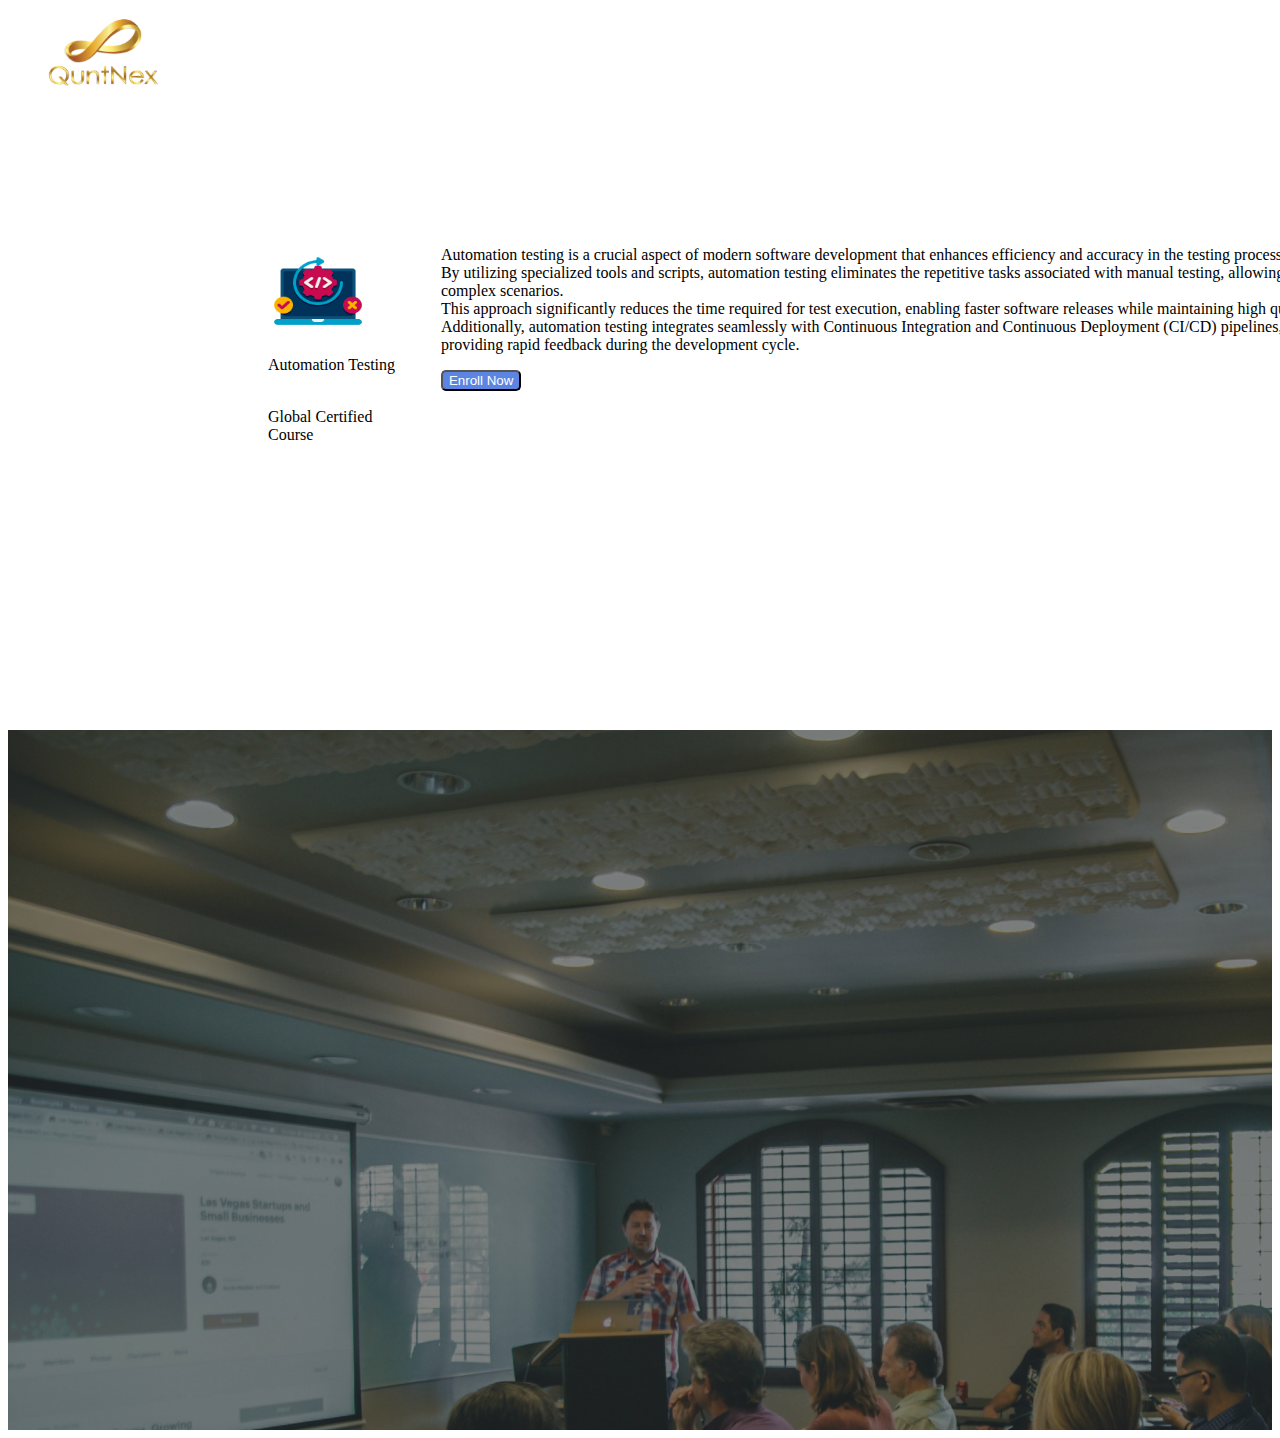
==== automation.html @ 46af8596 "uploading project" ====
<!DOCTYPE html>
<html lang="en">
<head>
    <meta charset="UTF-8">
    <meta name="viewport" content="width=device-width, initial-scale=1.0">
    <title>Registration page</title>
</head>
<link href="https://cdn.jsdelivr.net/npm/bootstrap@5.0.2/dist/css/bootstrap.min.css" rel="stylesheet" integrity="sha384-EVSTQN3/azprG1Anm3QDgpJLIm9Nao0Yz1ztcQTwFspd3yD65VohhpuuCOmLASjC" crossorigin="anonymous">
<link rel="stylesheet" href="index.css" type="text/css">
<body>



    <header class="banner-quntnex">

        <img src="./banner-quntnex.png"width="150"height="100" alt="">



    </header><br>





<div class="section-2">

    <div class="logo pt-3">

        <figure>
        <img src="./automated.png   "width="100"height="90" alt="">
        <figcaption">
            <p>Automation Testing</p><br>Global Certified Course
        </figcaption>

        </figure>

    </div>

    <div class="contents-3">

        <p>
            Automation testing is a crucial aspect of modern software development that enhances efficiency and accuracy in the testing process. <br> By utilizing specialized tools and scripts, automation testing eliminates the repetitive tasks associated with manual testing, allowing teams to focus on more complex scenarios. <br> This approach significantly reduces the time required for test execution, enabling faster software releases while maintaining high quality. <br> Additionally, automation testing integrates seamlessly with Continuous Integration and Continuous Deployment (CI/CD) pipelines, <br> providing rapid feedback during the development cycle.
        </p>


        <button><a style="text-decoration: none;" href="enroll.html">Enroll Now </a></button>


    </div>

    

</div>
    

<div class="bgimage">



</div>




   

    <script src="https://cdn.jsdelivr.net/npm/bootstrap@5.0.2/dist/js/bootstrap.bundle.min.js" integrity="sha384-MrcW6ZMFYlzcLA8Nl+NtUVF0sA7MsXsP1UyJoMp4YLEuNSfAP+JcXn/tWtIaxVXM" crossorigin="anonymous"></script>
    <script src="https://cdn.jsdelivr.net/npm/@popperjs/core@2.9.2/dist/umd/popper.min.js" integrity="sha384-IQsoLXl5PILFhosVNubq5LC7Qb9DXgDA9i+tQ8Zj3iwWAwPtgFTxbJ8NT4GN1R8p" crossorigin="anonymous"></script>
    <script src="https://cdn.jsdelivr.net/npm/bootstrap@5.0.2/dist/js/bootstrap.min.js" integrity="sha384-cVKIPhGWiC2Al4u+LWgxfKTRIcfu0JTxR+EQDz/bgldoEyl4H0zUF0QKbrJ0EcQF" crossorigin="anonymous"></script>
</body>
</html>
---- index.css ----
.bgimage{

    background-image: url(./unspa.jpg);
    width: 100%;
    height: 700px;
}

.banner-quntnex{

    margin-left: 20px;
}

.flex-container{

    display: flex;
}

figure{

    padding-left: 20px;

}

a{

    color: #ffffff;
}

.contents{

    margin-left: 550px;
    margin-top: 150px;
}

.section-2{

    
    width: 100%;
    height: 500px;
    margin-left: 200px;
    margin-top: 100px;
    display: flex;
}


body{

    overflow-x: hidden;
}


button{

    border-radius: 5px;
    background-color: rgb(92, 132, 226);
    color: #ffffff;
}

.form{

    background-color: #e2dddd;
    width: 23%;
    height: 350px;
    border-radius: 10px;
    margin-left: 550px;
    padding-left: 50px;
    margin-top: 150px;
}


.login{

    margin-top: 150px;
    background-color: rgb(33, 151, 248);
    width: 25%;
    margin-left: 550px;
    border-radius: 15px;

}

input{

    border-radius: 10px;
    border: 1px solid rgb(193, 190, 190);
}
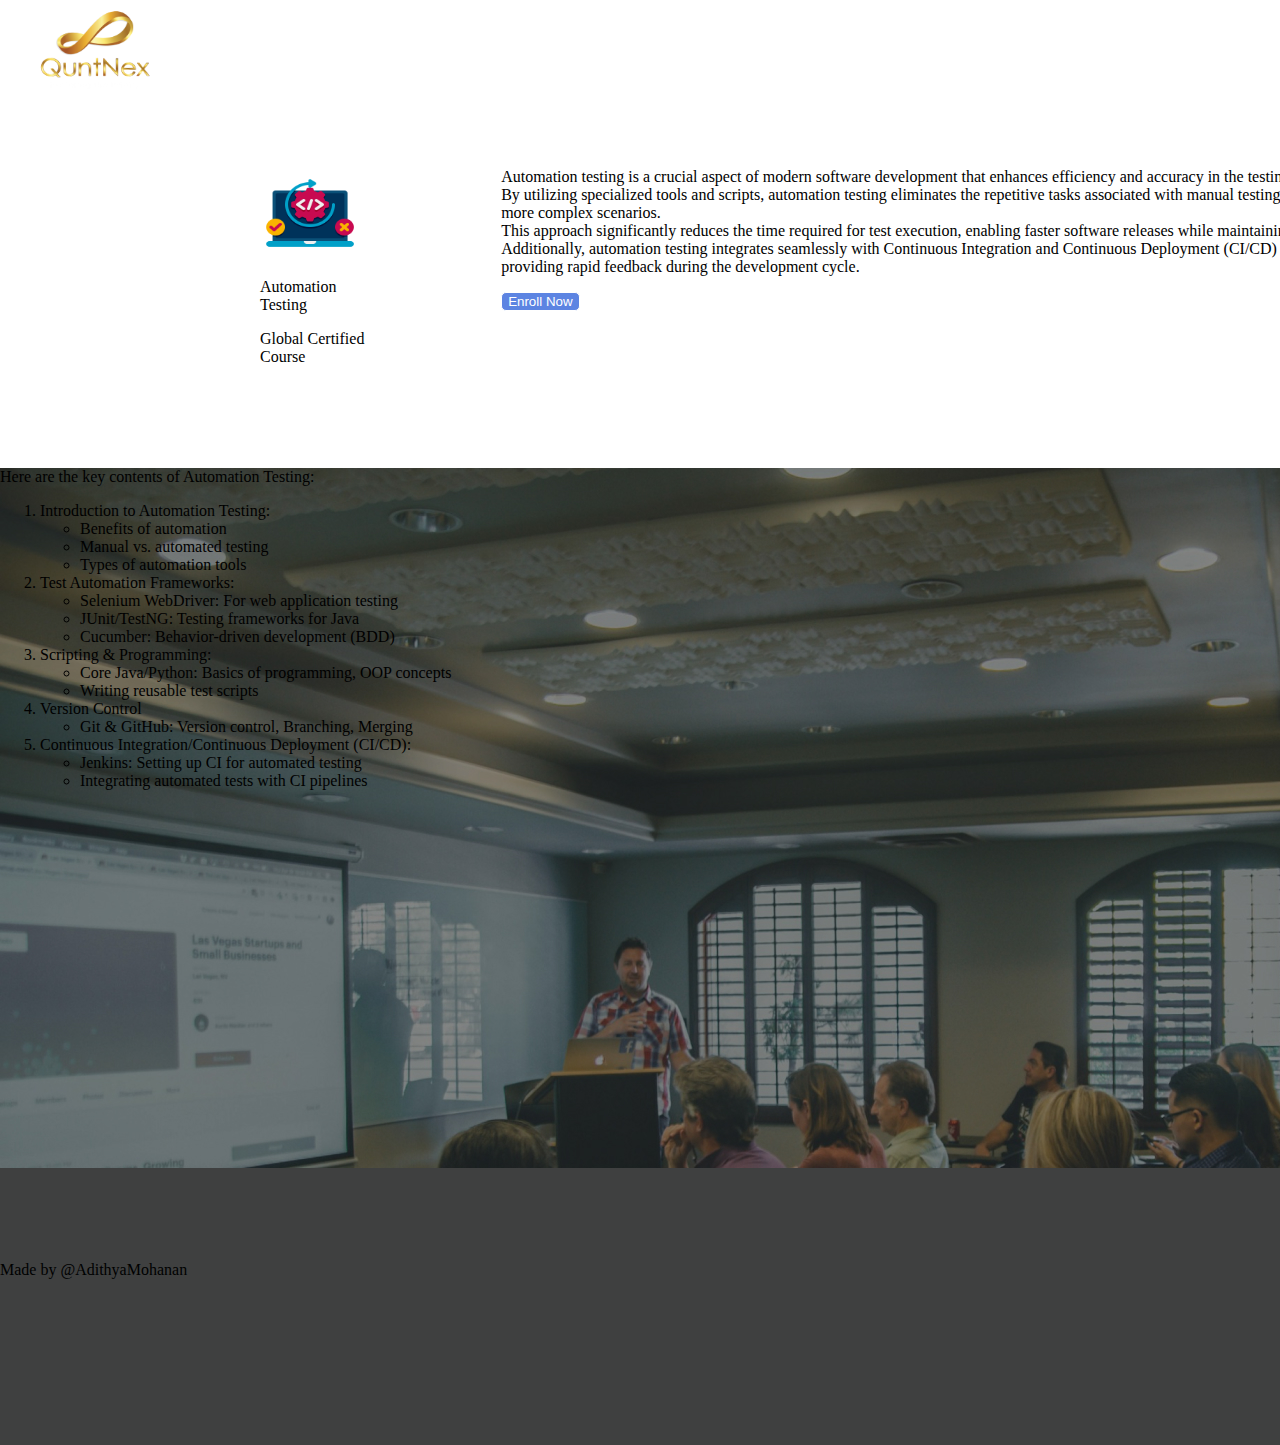
==== commit 74b5089d: "updating changes" ====
--- a/automation.html
+++ b/automation.html
@@ -13,7 +13,7 @@
 
     <header class="banner-quntnex">
 
-        <img src="./banner-quntnex.png"width="150"height="100" alt="">
+        <a href="./home.html"><img src="./banner-quntnex.png"width="150"height="100" alt=""></a>
 
 
 
@@ -30,7 +30,7 @@
         <figure>
         <img src="./automated.png   "width="100"height="90" alt="">
         <figcaption">
-            <p>Automation Testing</p><br>Global Certified Course
+            <p>Automation Testing</p>Global Certified Course
         </figcaption>
 
         </figure>
@@ -56,10 +56,62 @@
 
 <div class="bgimage">
 
+    <div class="main-body">
+
+        <div class="para p-5 text-white">
+
+            <p>Here are the key contents of Automation Testing:</p>
+
+        </div>
+
+        <div class="sections-content pt-3 text-white">
+
+            <ol>
+                <li>Introduction to Automation Testing:</li>
+
+                <ul>
+                    <li>Benefits of automation</li>
+                    <li>Manual vs. automated testing</li>
+                    <li>Types of automation tools</li>
+                </ul>
+                <li>Test Automation Frameworks:</li>
+                <ul>
+                    <li>Selenium WebDriver: For web application testing</li>
+                    <li>JUnit/TestNG: Testing frameworks for Java</li>
+                    <li>Cucumber: Behavior-driven development (BDD)</li>
+                </ul>
+                <li>Scripting & Programming:</li>
+                <ul>
+                    <li>Core Java/Python: Basics of programming, OOP concepts</li>
+                   <li>Writing reusable test scripts</li>
+                </ul>
+                <li>Version Control</li>
+                <ul>
+                    <li>Git & GitHub: Version control, Branching, Merging</li>
+                </ul>
+                <li>Continuous Integration/Continuous Deployment (CI/CD):</li>
+                <ul>
+                    <li>Jenkins: Setting up CI for automated testing</li>
+                   <li>Integrating automated tests with CI pipelines</li>
+                </ul>
+            </ol>
+  
+        </div>
+
+
+    </div>
+
 
 
 </div>
 
+<div class="footer text-center text-white">
+
+    <p>Made by @AdithyaMohanan</p>
+
+
+
+</div>
 
 
 
--- a/index.css
+++ b/index.css
@@ -13,6 +13,8 @@
 .flex-container{
 
     display: flex;
+    
+
 }
 
 figure{
@@ -36,9 +38,9 @@
 
     
     width: 100%;
-    height: 500px;
+    height: 300px;
     margin-left: 200px;
-    margin-top: 100px;
+    margin-top: 30px;
     display: flex;
 }
 
@@ -46,6 +48,8 @@
 body{
 
     overflow-x: hidden;
+    padding: 0;
+    margin: 0;
 }
 
 
@@ -54,19 +58,15 @@
     border-radius: 5px;
     background-color: rgb(92, 132, 226);
     color: #ffffff;
+    border: 1px solid rgb(255, 255, 255);
 }
 
-.form{
-
-    background-color: #e2dddd;
-    width: 23%;
-    height: 350px;
-    border-radius: 10px;
-    margin-left: 550px;
-    padding-left: 50px;
-    margin-top: 150px;
+.form2{
+    
+    
+    margin-left: 555px;
+    padding-top: 150px;
 }
-
 
 .login{
 
@@ -82,4 +82,41 @@
 
     border-radius: 10px;
     border: 1px solid rgb(193, 190, 190);
+}
+
+.contents-3{
+
+    margin-left: 80px;
+
+
+}
+
+.anime{
+
+    margin-left: 500px;
+}
+
+.footer{
+
+    background-color: #3f4040;
+    width: 100%;
+    height: 200px;
+    padding-top: 6%;
+}
+
+
+.bgimage2{
+
+    background-image: url(./bgimage2.jpg);
+    width: 100%;
+    height: 695px;
+}
+
+
+.btn-reg{
+
+    margin-left: 50px;
+    width: 15%;
+    border-radius: 10px;
+    height: 40px;
 }